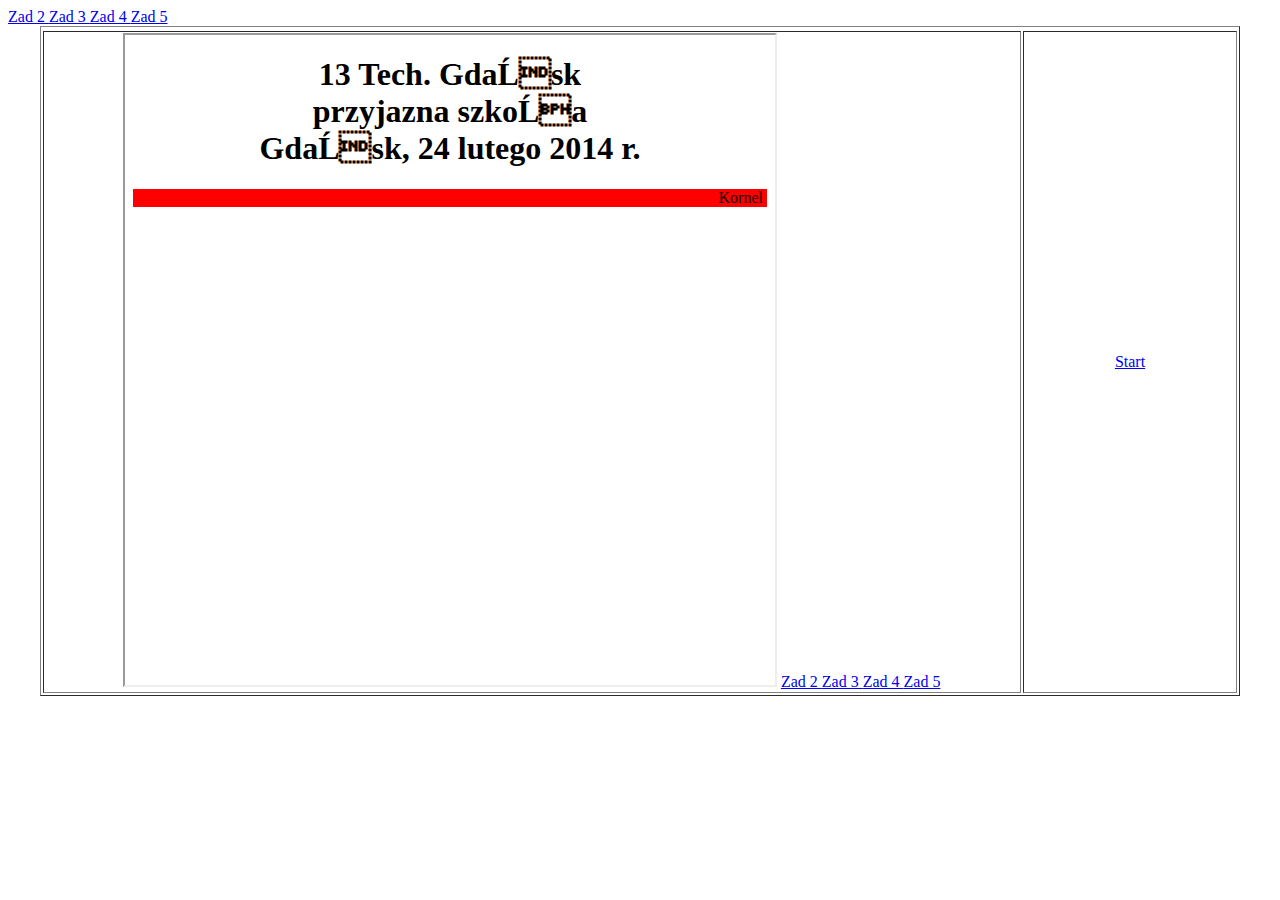
==== Index.html @ c6ca4012 "Update Index.html" ====
<!DOCTYPE html>
<html lang="pl-PL">
  <head>
    <META HTTP-EQUIV="content-type" CONTENT="text/html; CHARSET=iso-8859-2">
        <meta charset="utf-8">
    <title> Strona CSS </title>

  </head>
            <table width=95% border="1" align="center">
 <tr>
           <a href="https://kornel-leszek.github.io/Zad2.html" target="strony"> Zad 2 </a> 
           <a href="https://kornel-leszek.github.io/Zad3.html" target="strony"> Zad 3 </a> 
           <a href="https://kornel-leszek.github.io/Zad4.html" target="strony"> Zad 4 </a> 
           <a href="https://kornel-leszek.github.io/Zad5.html" target="strony"> Zad 5 </a> 
        </tr>
   <td align=center> <iframe width=650 height=650 name="strony" src="start.html" border="0"> </iframe>
      <a href="https://kornel-leszek.github.io/Zad2.html" target="strony"> Zad 2 </a> 
           <a href="https://kornel-leszek.github.io/Zad3.html" target="strony"> Zad 3 </a> 
           <a href="https://kornel-leszek.github.io/Zad4.html" target="strony"> Zad 4 </a> 
           <a href="https://kornel-leszek.github.io/Zad5.html" target="strony"> Zad 5 </a>
  </td>
     <td width=18% align=center> <a href="start.html" target="strony"> Start </a>
   </td>

    </table>
      
</html>
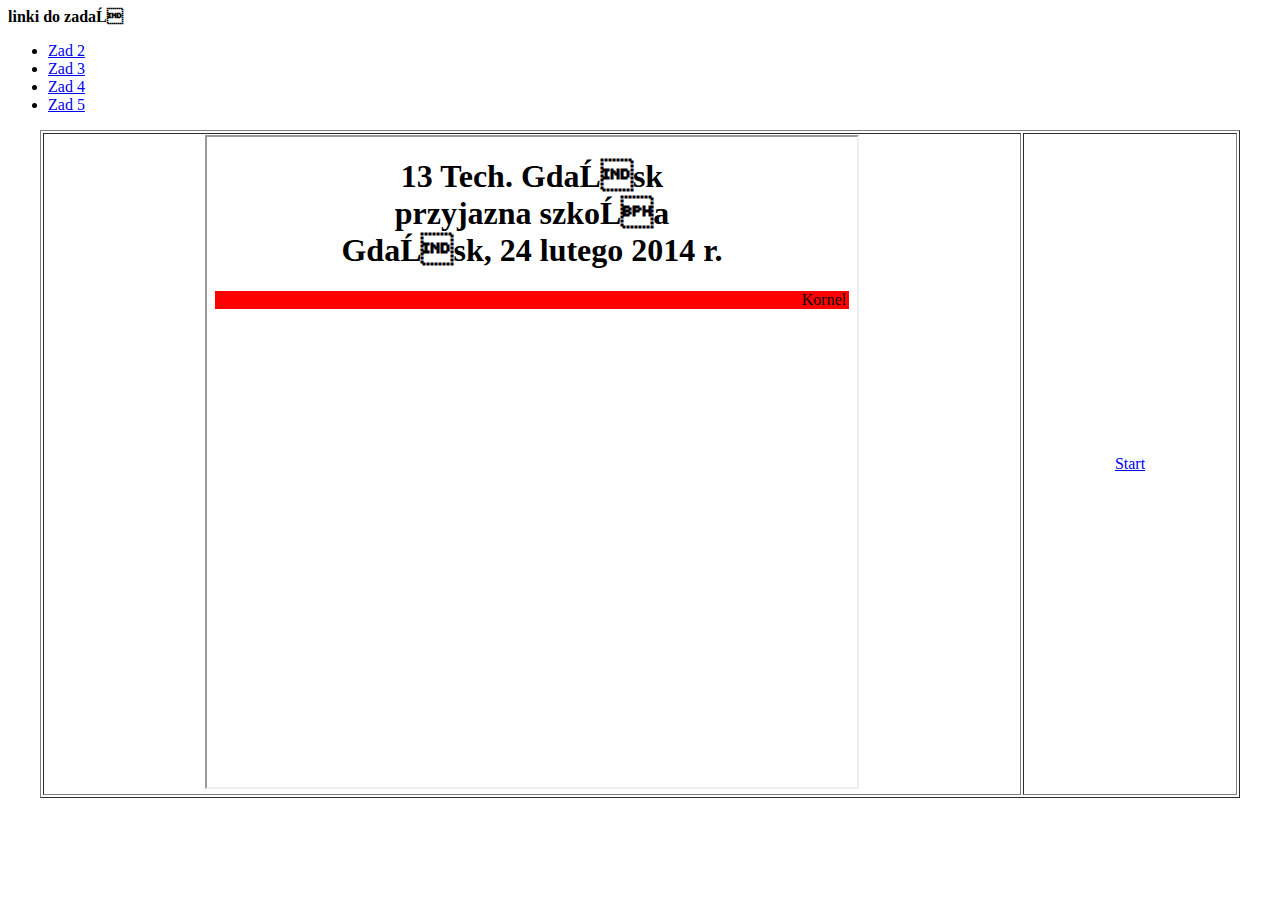
==== commit 0f05bc7d: "Update Index.html" ====
--- a/Index.html
+++ b/Index.html
@@ -6,18 +6,18 @@
     <title> Strona CSS </title>
 
   </head>
+
+  <td width="18%" align="center">
+                <b>linki do zadań</b>
+                <ul>
+                    <li><a href="https://kornel-leszek.github.io/Zad2.html" target="strony"> Zad 2 </a></li>
+                    <li><a href="https://kornel-leszek.github.io/Zad3.html" target="strony"> Zad 3 </a></li>
+                    <li><a href="https://kornel-leszek.github.io/Zad4.html" target="strony"> Zad 4 </a></li>
+                    <li><a href="https://kornel-leszek.github.io/Zad5.html" target="strony"> Zad 5 </a></li>
+                </ul>
+            </td>
             <table width=95% border="1" align="center">
- <tr>
-           <a href="https://kornel-leszek.github.io/Zad2.html" target="strony"> Zad 2 </a> 
-           <a href="https://kornel-leszek.github.io/Zad3.html" target="strony"> Zad 3 </a> 
-           <a href="https://kornel-leszek.github.io/Zad4.html" target="strony"> Zad 4 </a> 
-           <a href="https://kornel-leszek.github.io/Zad5.html" target="strony"> Zad 5 </a> 
-        </tr>
    <td align=center> <iframe width=650 height=650 name="strony" src="start.html" border="0"> </iframe>
-      <a href="https://kornel-leszek.github.io/Zad2.html" target="strony"> Zad 2 </a> 
-           <a href="https://kornel-leszek.github.io/Zad3.html" target="strony"> Zad 3 </a> 
-           <a href="https://kornel-leszek.github.io/Zad4.html" target="strony"> Zad 4 </a> 
-           <a href="https://kornel-leszek.github.io/Zad5.html" target="strony"> Zad 5 </a>
   </td>
      <td width=18% align=center> <a href="start.html" target="strony"> Start </a>
    </td>
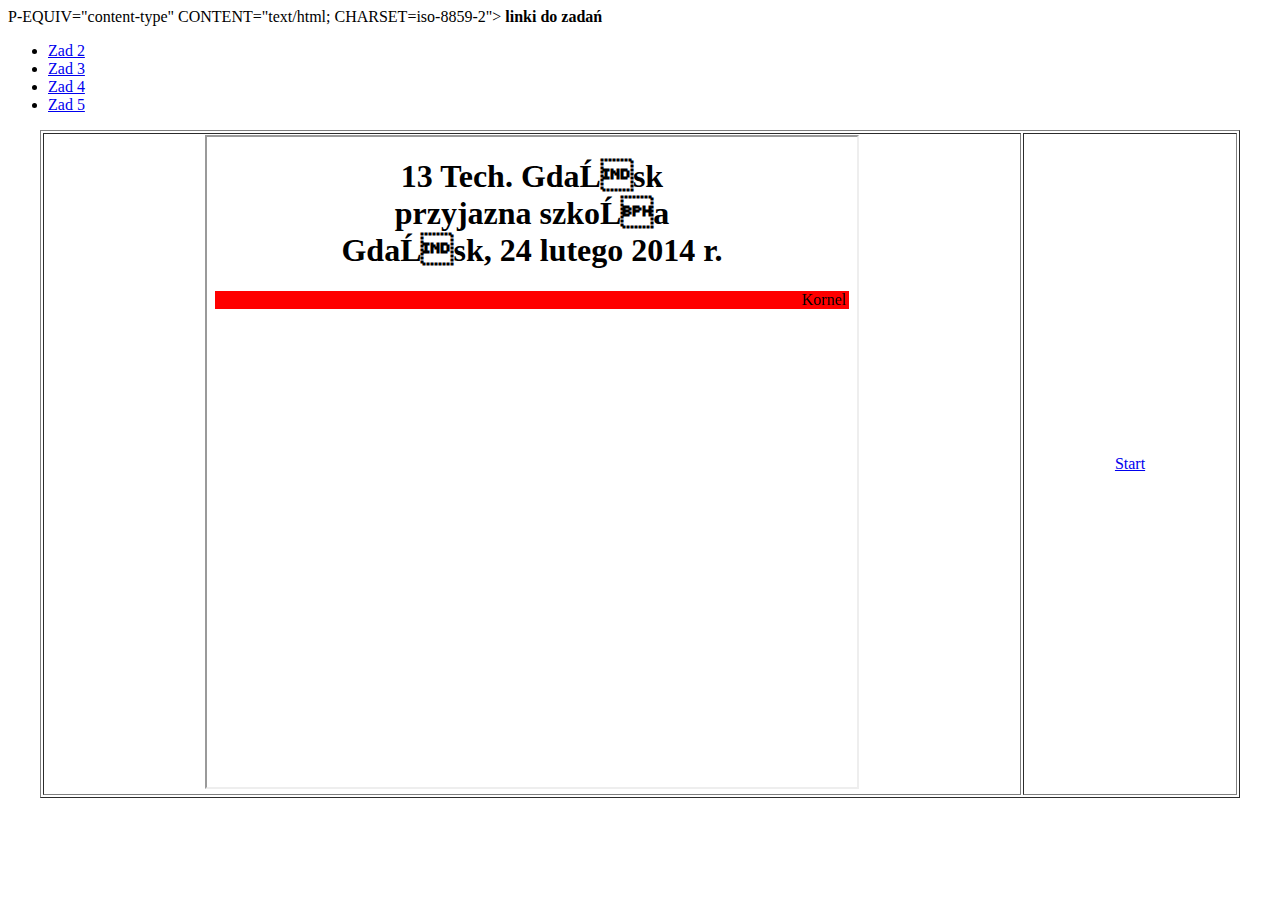
==== commit 6e667b1c: "Update Index.html" ====
--- a/Index.html
+++ b/Index.html
@@ -1,12 +1,12 @@
 <!DOCTYPE html>
 <html lang="pl-PL">
   <head>
-    <META HTTP-EQUIV="content-type" CONTENT="text/html; CHARSET=iso-8859-2">
+    <META HTT <tr>P-EQUIV="content-type" CONTENT="text/html; CHARSET=iso-8859-2">
         <meta charset="utf-8">
     <title> Strona CSS </title>
 
   </head>
-
+ <tr>
   <td width="18%" align="center">
                 <b>linki do zadań</b>
                 <ul>
@@ -20,6 +20,7 @@
    <td align=center> <iframe width=650 height=650 name="strony" src="start.html" border="0"> </iframe>
   </td>
      <td width=18% align=center> <a href="start.html" target="strony"> Start </a>
+        </tr>
    </td>
 
     </table>
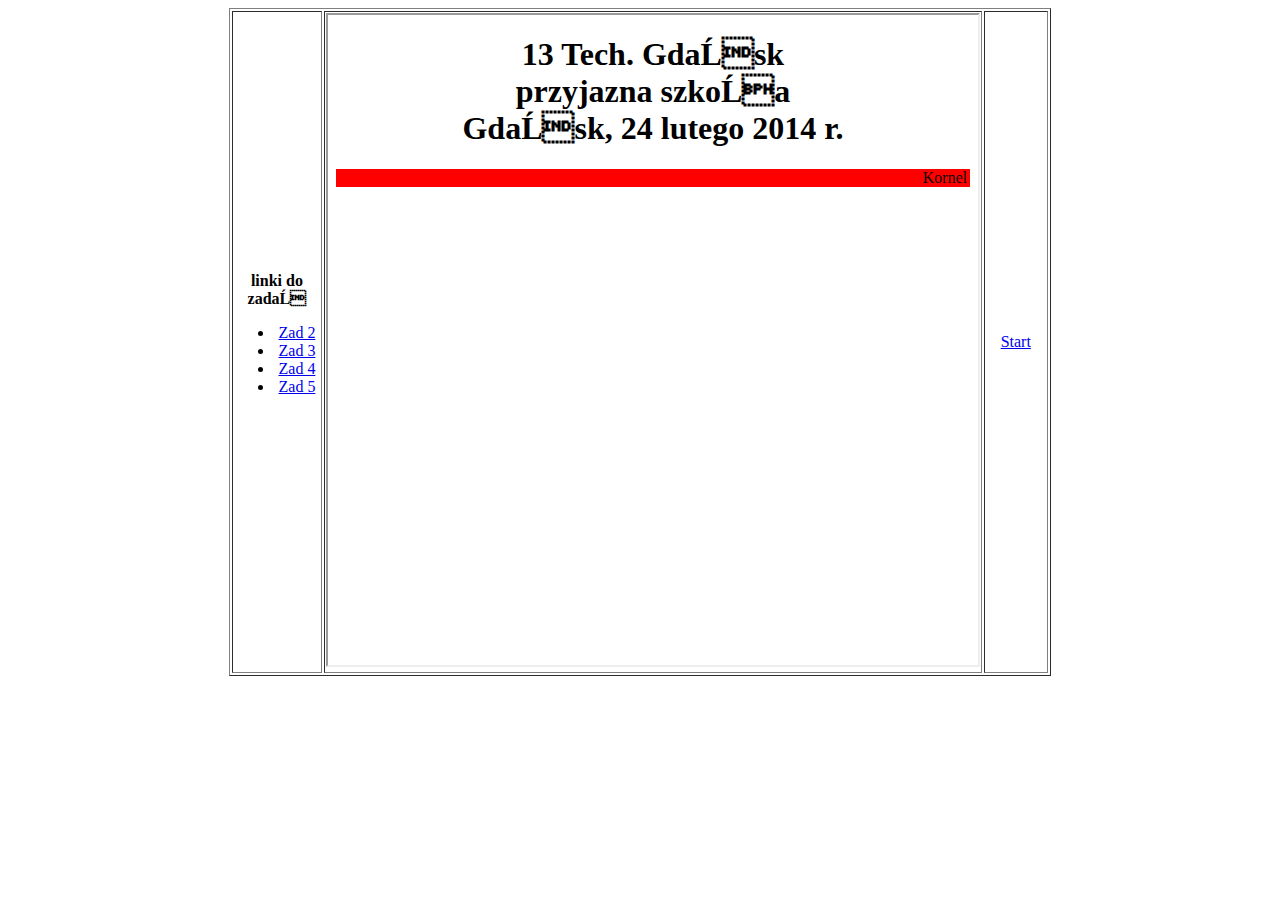
==== commit ff190b6a: "Update Index.html" ====
--- a/Index.html
+++ b/Index.html
@@ -1,12 +1,11 @@
 <!DOCTYPE html>
 <html lang="pl-PL">
   <head>
-    <META HTT <tr>P-EQUIV="content-type" CONTENT="text/html; CHARSET=iso-8859-2">
+    <META HTTP-EQUIV="content-type" CONTENT="text/html; CHARSET=iso-8859-2">
         <meta charset="utf-8">
     <title> Strona CSS </title>
-
   </head>
- <tr>
+  <table width=65% border="1" align="center">
   <td width="18%" align="center">
                 <b>linki do zadań</b>
                 <ul>
@@ -16,11 +15,10 @@
                     <li><a href="https://kornel-leszek.github.io/Zad5.html" target="strony"> Zad 5 </a></li>
                 </ul>
             </td>
-            <table width=95% border="1" align="center">
    <td align=center> <iframe width=650 height=650 name="strony" src="start.html" border="0"> </iframe>
   </td>
      <td width=18% align=center> <a href="start.html" target="strony"> Start </a>
-        </tr>
+       
    </td>
 
     </table>
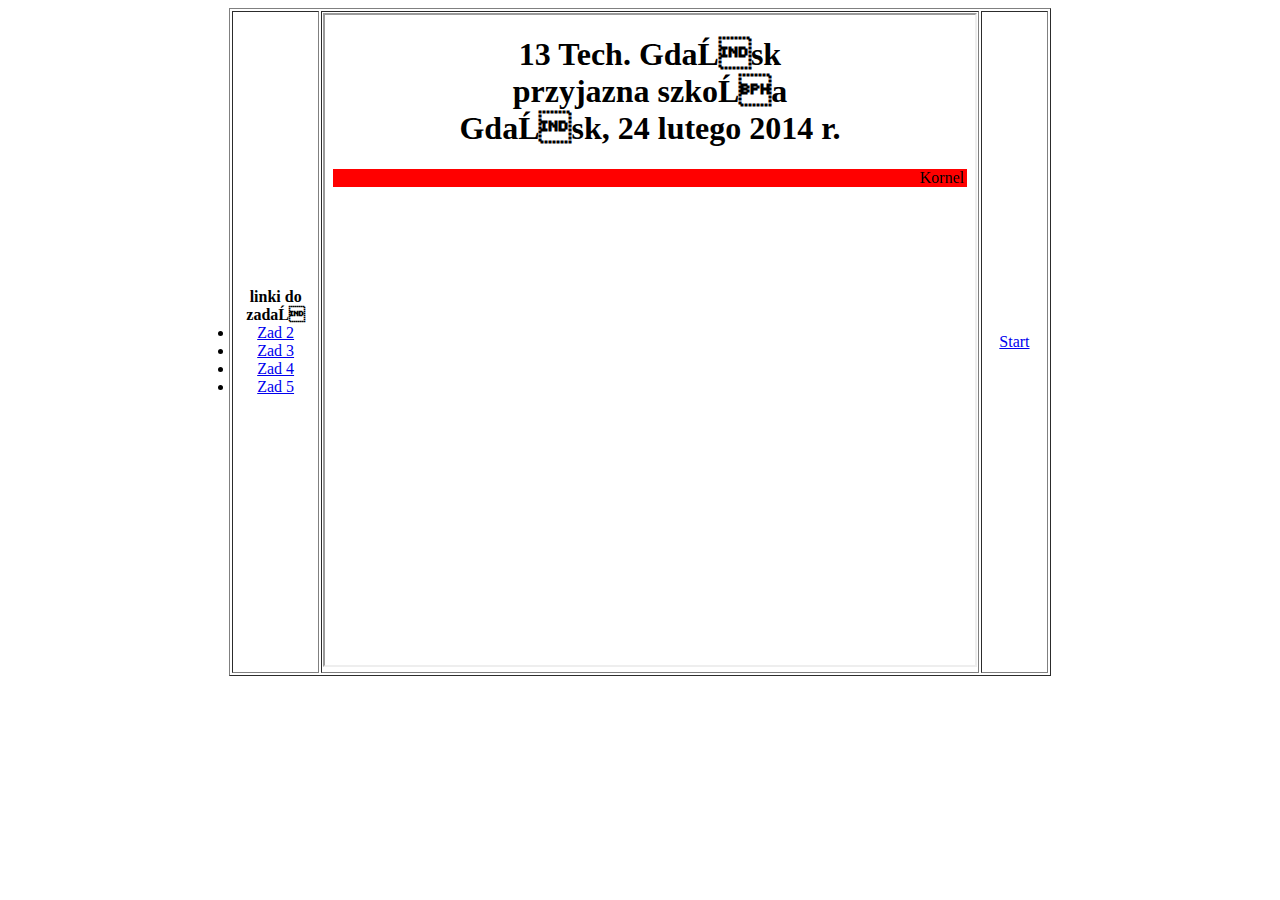
==== commit 1cead90f: "Update Index.html" ====
--- a/Index.html
+++ b/Index.html
@@ -8,12 +8,10 @@
   <table width=65% border="1" align="center">
   <td width="18%" align="center">
                 <b>linki do zadań</b>
-                <ul>
                     <li><a href="https://kornel-leszek.github.io/Zad2.html" target="strony"> Zad 2 </a></li>
                     <li><a href="https://kornel-leszek.github.io/Zad3.html" target="strony"> Zad 3 </a></li>
                     <li><a href="https://kornel-leszek.github.io/Zad4.html" target="strony"> Zad 4 </a></li>
                     <li><a href="https://kornel-leszek.github.io/Zad5.html" target="strony"> Zad 5 </a></li>
-                </ul>
             </td>
    <td align=center> <iframe width=650 height=650 name="strony" src="start.html" border="0"> </iframe>
   </td>
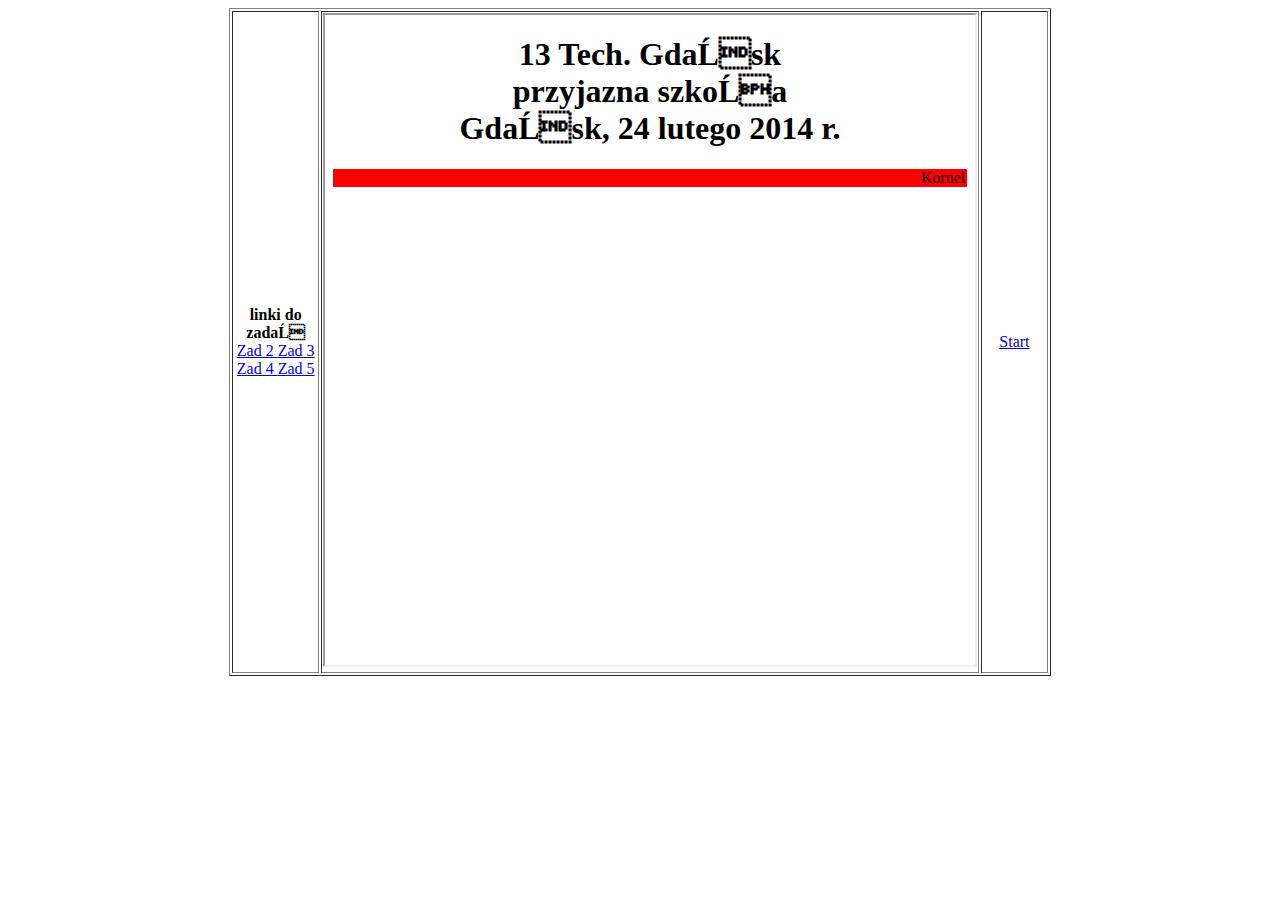
==== commit 49ea8d6f: "Update Index.html" ====
--- a/Index.html
+++ b/Index.html
@@ -8,10 +8,10 @@
   <table width=65% border="1" align="center">
   <td width="18%" align="center">
                 <b>linki do zadań</b>
-                    <li><a href="https://kornel-leszek.github.io/Zad2.html" target="strony"> Zad 2 </a></li>
-                    <li><a href="https://kornel-leszek.github.io/Zad3.html" target="strony"> Zad 3 </a></li>
-                    <li><a href="https://kornel-leszek.github.io/Zad4.html" target="strony"> Zad 4 </a></li>
-                    <li><a href="https://kornel-leszek.github.io/Zad5.html" target="strony"> Zad 5 </a></li>
+                    <a href="https://kornel-leszek.github.io/Zad2.html" target="strony"> Zad 2 </a>
+                    <a href="https://kornel-leszek.github.io/Zad3.html" target="strony"> Zad 3 </a>
+                    <a href="https://kornel-leszek.github.io/Zad4.html" target="strony"> Zad 4 </a>
+                    <a href="https://kornel-leszek.github.io/Zad5.html" target="strony"> Zad 5 </a>
             </td>
    <td align=center> <iframe width=650 height=650 name="strony" src="start.html" border="0"> </iframe>
   </td>
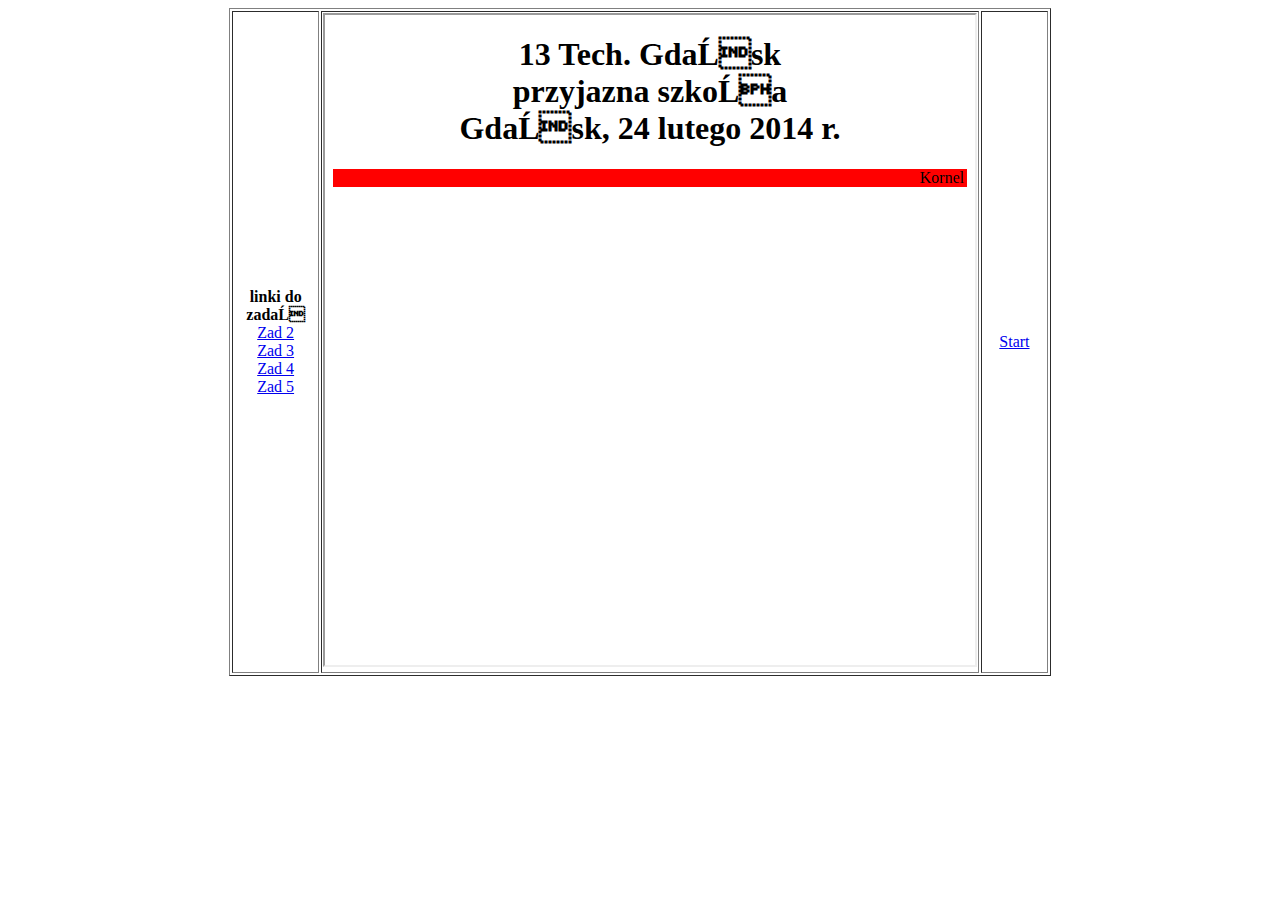
==== commit 8c4f00ad: "Update Index.html" ====
--- a/Index.html
+++ b/Index.html
@@ -8,10 +8,15 @@
   <table width=65% border="1" align="center">
   <td width="18%" align="center">
                 <b>linki do zadań</b>
+    <br>
                     <a href="https://kornel-leszek.github.io/Zad2.html" target="strony"> Zad 2 </a>
+    <br>
                     <a href="https://kornel-leszek.github.io/Zad3.html" target="strony"> Zad 3 </a>
+    <br>
                     <a href="https://kornel-leszek.github.io/Zad4.html" target="strony"> Zad 4 </a>
+    <br>
                     <a href="https://kornel-leszek.github.io/Zad5.html" target="strony"> Zad 5 </a>
+    <br>
             </td>
    <td align=center> <iframe width=650 height=650 name="strony" src="start.html" border="0"> </iframe>
   </td>
